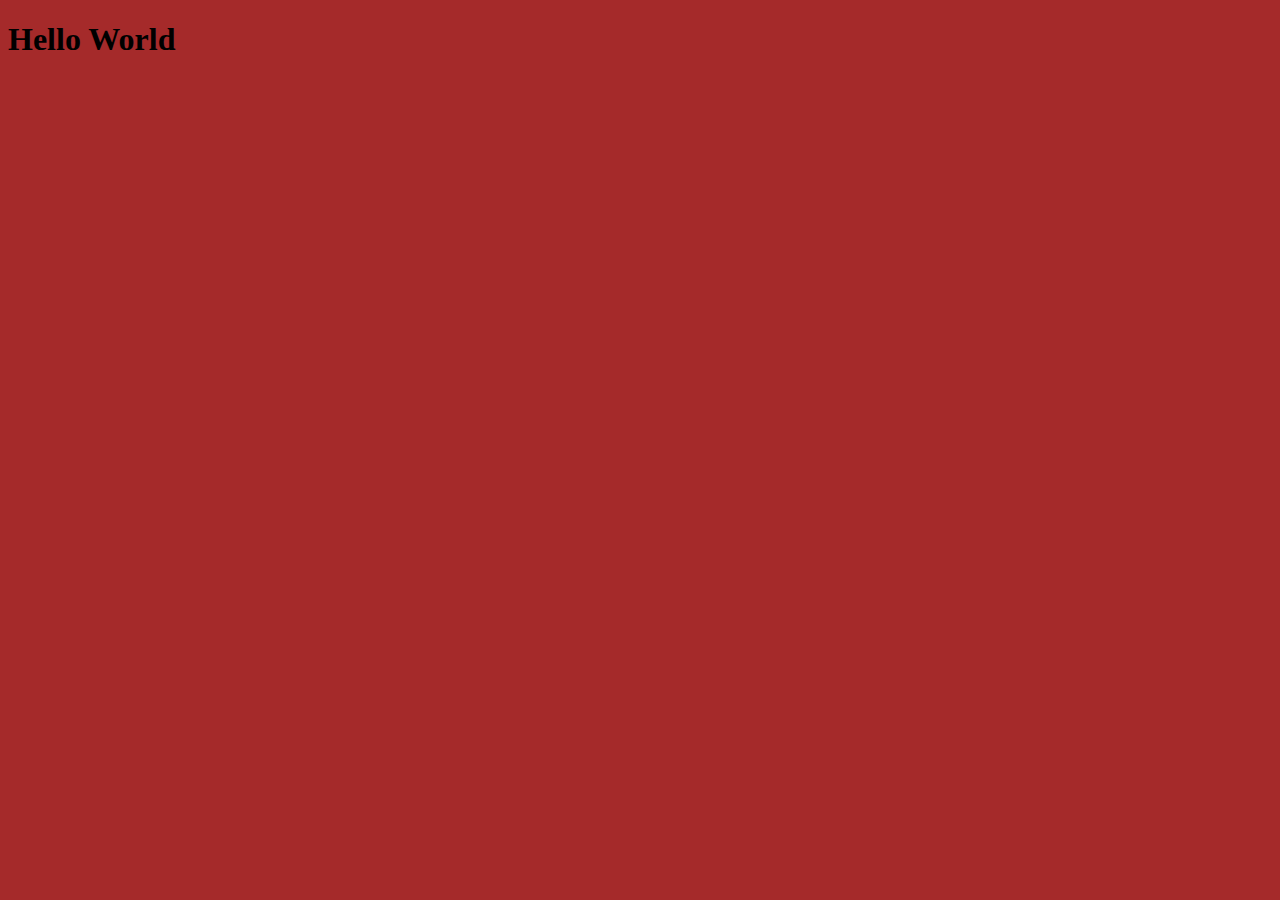
==== index.html @ 8b730ff4 "first commit" ====
<!DOCTYPE html>
<html lang="en">
<head>
    <meta charset="UTF-8">
    <meta http-equiv="X-UA-Compatible" content="IE=edge">
    <meta name="viewport" content="width=device-width, initial-scale=1.0">
    <link rel="stylesheet" href="./css/style.css">
    <title>Document</title>
</head>
<body>
    <h1>Hello World</h1>
    
</body>
</html>
---- css/style.css ----
body{
    background-color: brown;
}
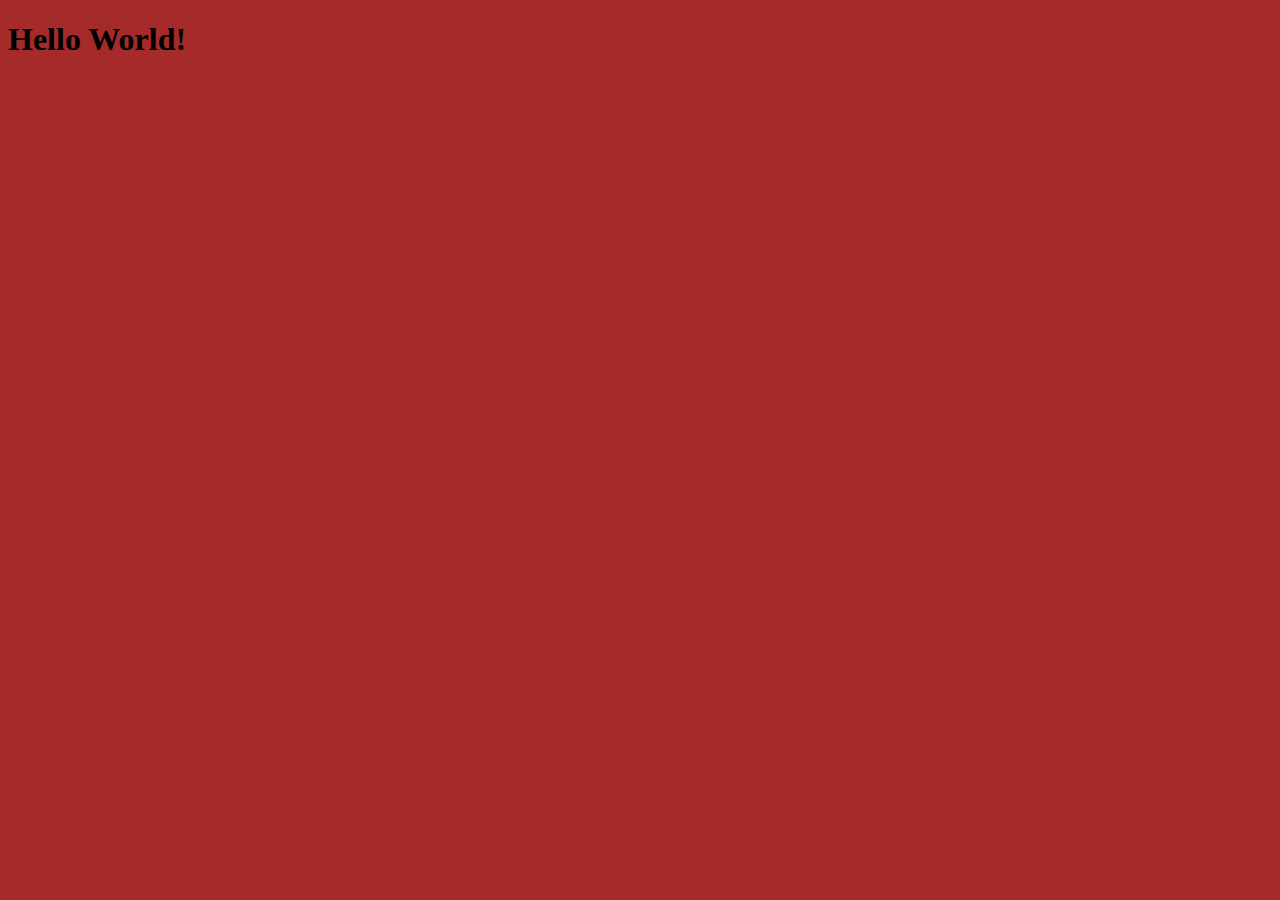
==== commit fea12ae4: "first commit" ====
--- a/index.html
+++ b/index.html
@@ -8,7 +8,7 @@
     <title>Document</title>
 </head>
 <body>
-    <h1>Hello World</h1>
+    <h1>Hello World!</h1>
     
 </body>
 </html>
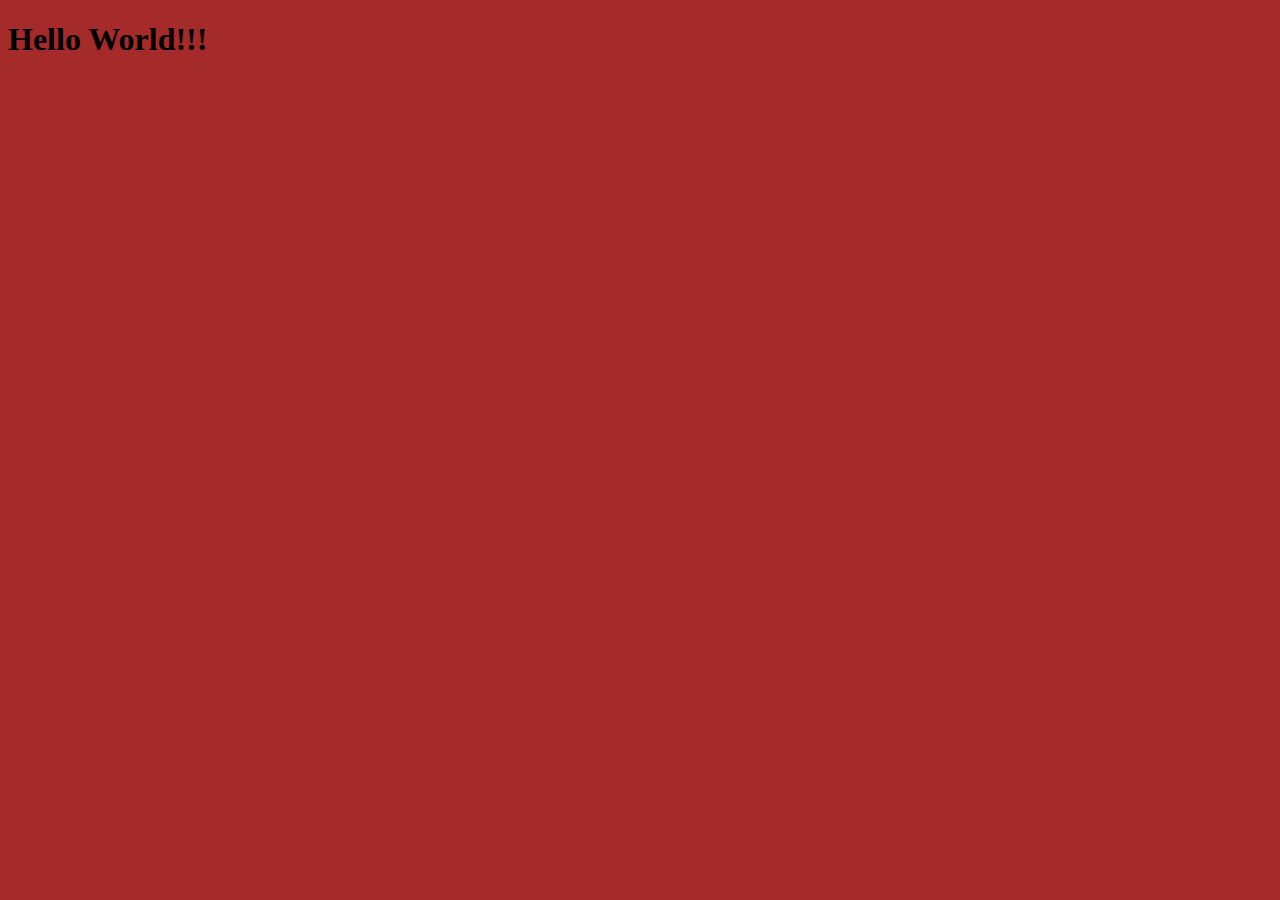
==== commit 6880f69f: "excited" ====
--- a/index.html
+++ b/index.html
@@ -8,7 +8,7 @@
     <title>Document</title>
 </head>
 <body>
-    <h1>Hello World!</h1>
+    <h1>Hello World!!!</h1>
     
 </body>
 </html>
